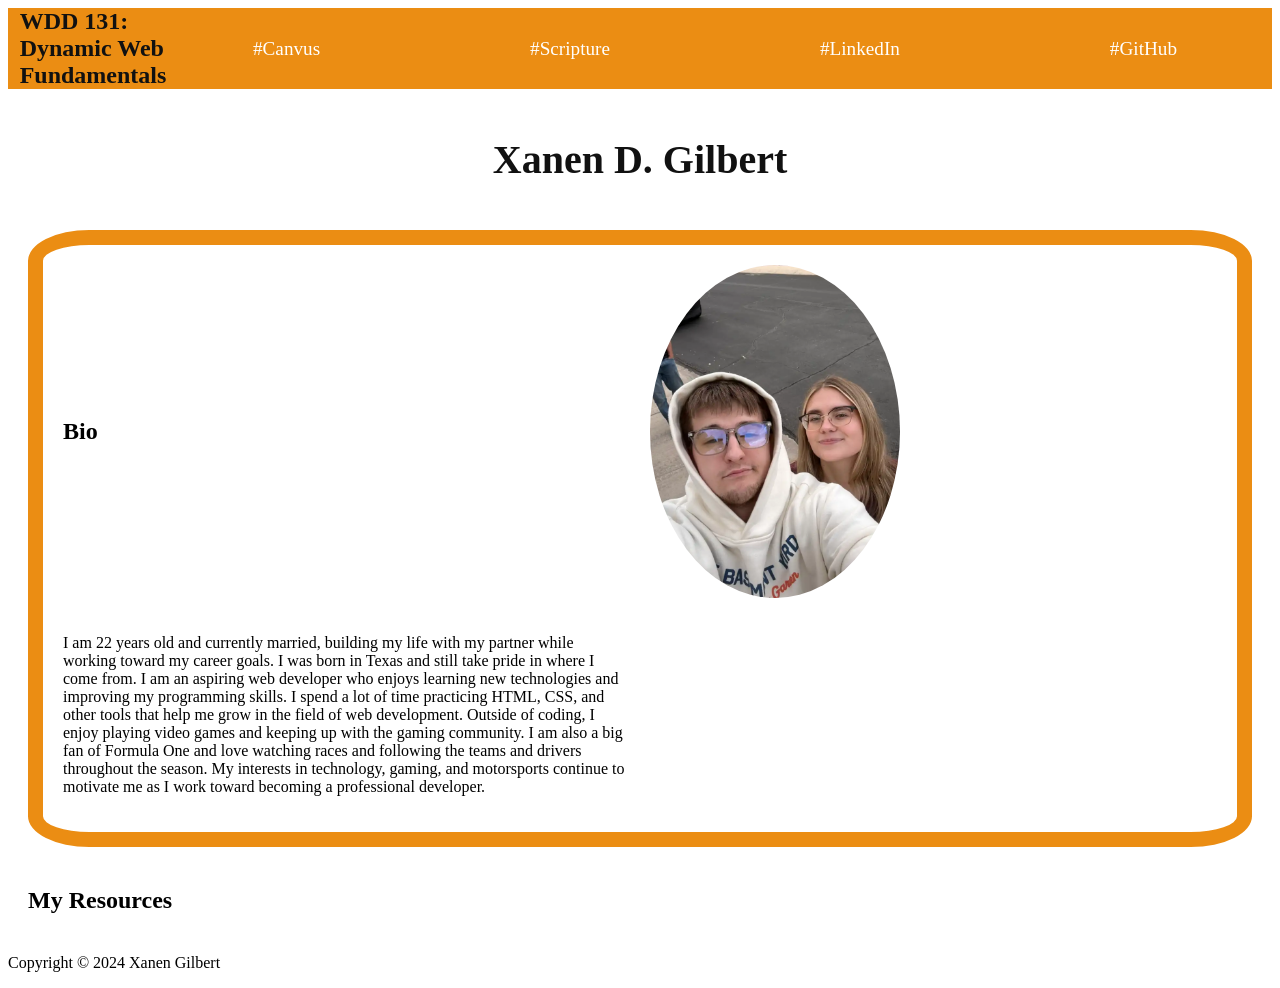
==== index.html @ 1e19e444 "CSS, updated" ====
<!DOCTYPE html>
<html lang="en">
<head>
    <meta charset="UTF-8">
    <meta name="viewport" content="width=device-width, initial-scale=1.0">
    <title>WDD,131,Dynamic Web Fundamentals Xanen Gilbert</title>
    <link rel="stylesheet" type="text/css" href="styles/base.css">
    <meta name="description" content="This is a course about dynamic web fundamentals, and a insight to Xanen Gilbert a inspiring Web Developer.">
    <meta name="author" content="Xanen Gilbert">
</head>
<body>
    <header>
        <span id="course-title">WDD 131: Dynamic Web Fundamentals</span>
        <nav>
            <ul class="menu">
                <li class="menu-1">
                    <a href="https://byupw.instructure.com/">#Canvus</a>
                </li>
                <li class="menu-2">
                    <a href="https://www.churchofjesuschrist.org/study/scriptures/bofm/1-ne/3?lang=eng&id=p7#p7">#Scripture</a>
                </li>
                <li class="menu-3">
                    <a href="https://www.linkedin.com/in/xanen-gilbert-a3b019311">#LinkedIn</a>
                </li>
                <li class="menu-4">
                    <a href="https://github.com/xanamal">#GitHub</a>
                </li>
            </ul>
        </nav>
    </header>
    <div>
    <main>
        <h1>Xanen D. Gilbert</h1>
        <section class="card-aboutme">

            <h2>Bio</h2>
            <img class="profile-pic" src="images/me_and_juli.webp" alt="pic of me and juli">
            <p>I am 22 years old and currently married, building my life with my partner while working toward my career goals. I was born in Texas and still take pride in where I come from. I am an aspiring web developer who enjoys learning new technologies and improving my programming skills. I spend a lot of time practicing HTML, CSS, and other tools that help me grow in the field of web development. Outside of coding, I enjoy playing video games and keeping up with the gaming community. I am also a big fan of Formula One and love watching races and following the teams and drivers throughout the season. My interests in technology, gaming, and motorsports continue to motivate me as I work toward becoming a professional developer.</p>
            
        </section>
        <section class="card-my-things">
            <h2>My Resources</h2>

        </section>
    </main>
    
    </div>
    <footer>
        <p>Copyright &copy; 2024 Xanen Gilbert</p>
    </footer>

</body>
</html>
---- styles/base.css ----
:root {
    --primary-color: #ffffff;
    --secondary-color: #eb8d13;
    --tertiary-color: #111111;
    --font-family: 'Times New Roman', sans-serif;
    --font-size: 16px;
    --line-height: 1.5;
}

header {
    display: grid;
    grid-template-columns: 150px auto;
    grid-row: auto;
    align-items: center;
    margin: auto;
    background-color: var(--secondary-color);
    color: var(--tertiary-color);
   
}
span {
    font-size: 1.5em;
    font-weight: bold;
    padding-left: 20px;
    display: grid;
    justify-content: center;
}

.menu a {
    color: var(--primary-color);
    text-decoration: none;
    font-size: 1.2em;
    padding: 10px 15px;
    transition: background-color 0.3s ease;

}


nav ul {
    list-style: none;
    display: flex;
    justify-content: space-around;
    gap: 20px;
    margin: 0;
    padding: 0;
}

.profile-pic {
    width: 250px;
    height: auto;
    border-radius: 98%;
    display: grid;
    justify-content: center;
}

.card-aboutme {
    display: grid;
    grid-template-columns: 1fr 1fr;
    align-items: center;
    gap: 20px;
    border: #eb8d13 solid 15px;
    border-radius: 5%;
    padding: 20px;
}

main {
    display: grid;
    gap: 20px;
    margin: 20px;
}

h1 {
    font-size: 2.5em;
    color: var(--tertiary-color);
    text-align: center;
}
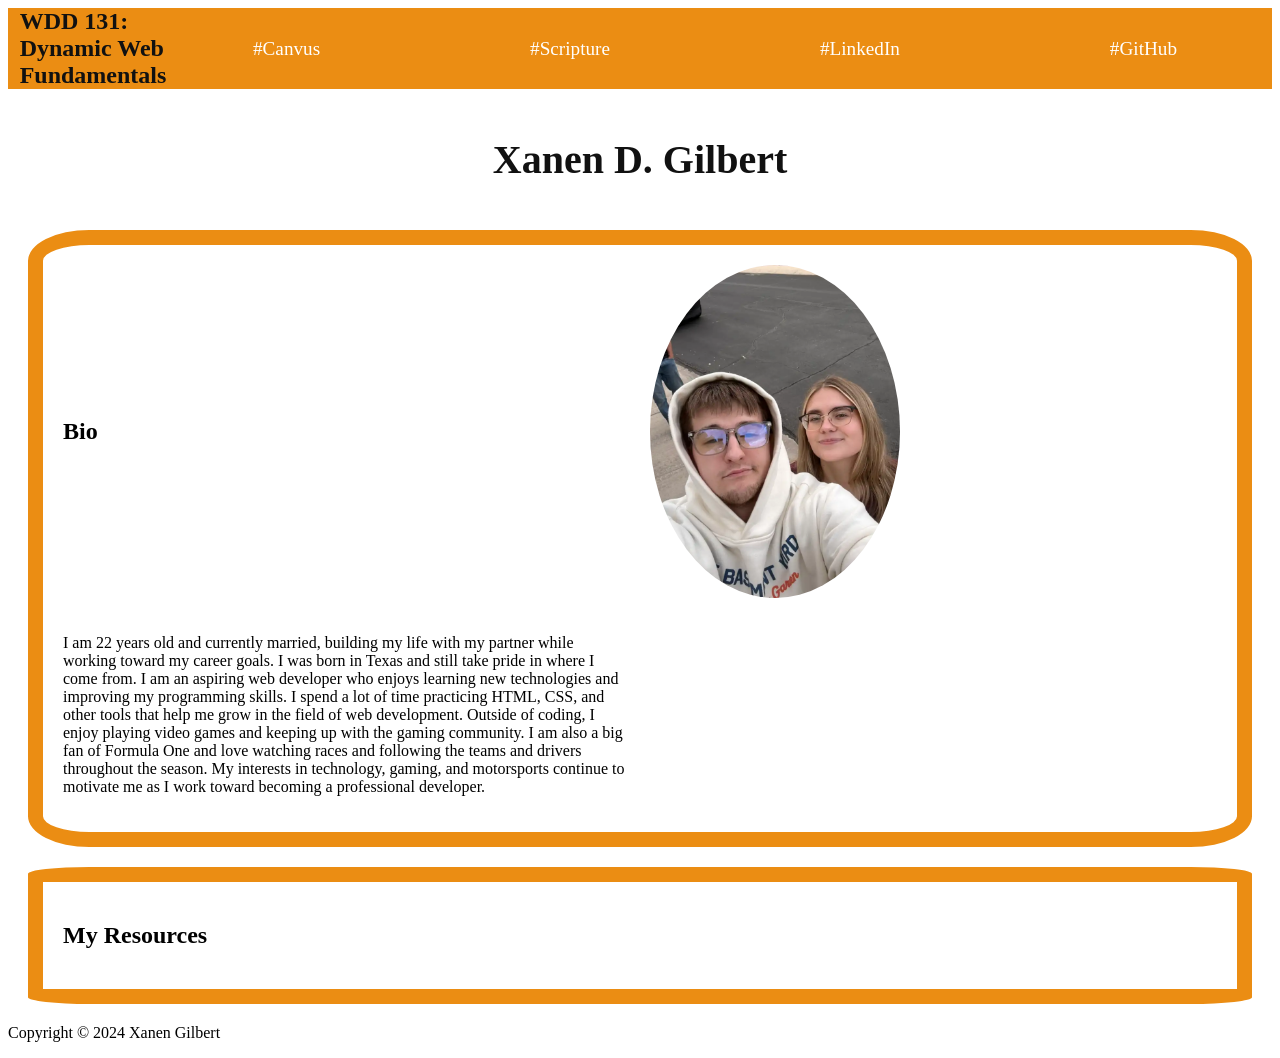
==== commit 46e4fcf0: "changed section elements to have same class" ====
--- a/index.html
+++ b/index.html
@@ -31,14 +31,15 @@
     <div>
     <main>
         <h1>Xanen D. Gilbert</h1>
-        <section class="card-aboutme">
+        <section class="card">
 
             <h2>Bio</h2>
             <img class="profile-pic" src="images/me_and_juli.webp" alt="pic of me and juli">
             <p>I am 22 years old and currently married, building my life with my partner while working toward my career goals. I was born in Texas and still take pride in where I come from. I am an aspiring web developer who enjoys learning new technologies and improving my programming skills. I spend a lot of time practicing HTML, CSS, and other tools that help me grow in the field of web development. Outside of coding, I enjoy playing video games and keeping up with the gaming community. I am also a big fan of Formula One and love watching races and following the teams and drivers throughout the season. My interests in technology, gaming, and motorsports continue to motivate me as I work toward becoming a professional developer.</p>
             
         </section>
-        <section class="card-my-things">
+        
+        <section class="card">
             <h2>My Resources</h2>
 
         </section>
--- a/styles/base.css
+++ b/styles/base.css
@@ -53,7 +53,7 @@
     justify-content: center;
 }
 
-.card-aboutme {
+.card {
     display: grid;
     grid-template-columns: 1fr 1fr;
     align-items: center;
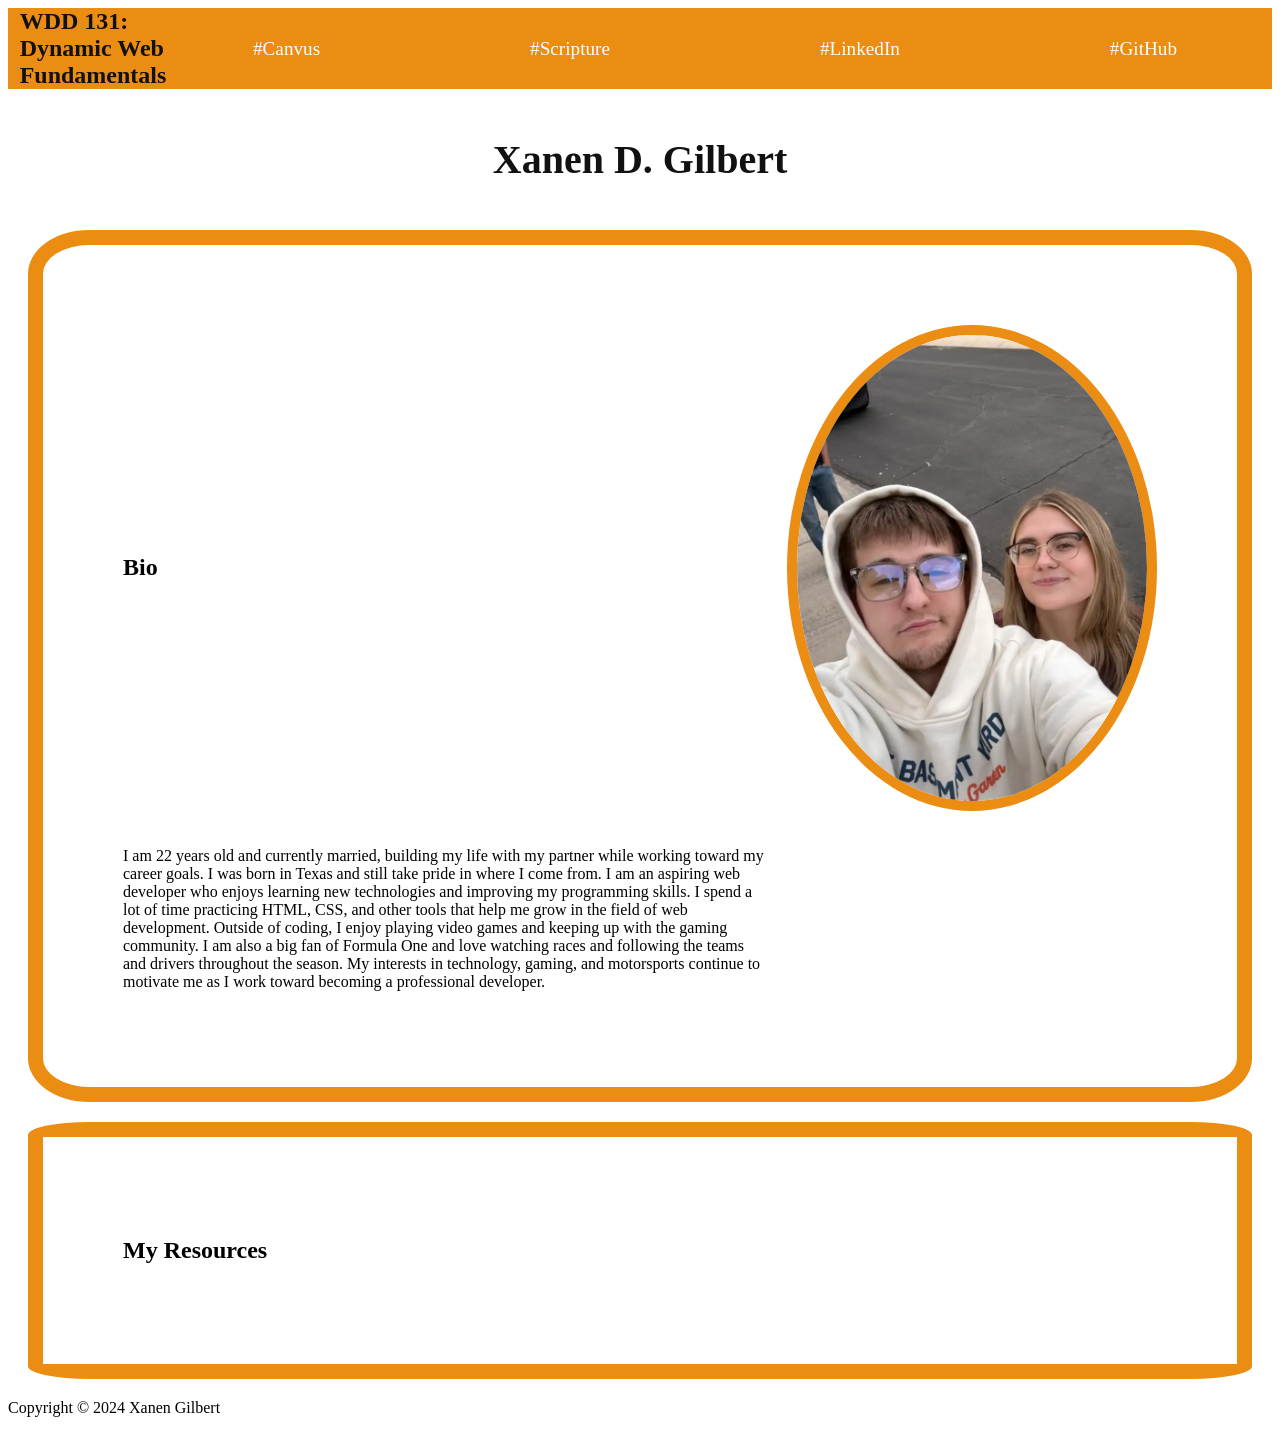
==== commit 2dfd627e: "fixed image, anded border to image," ====
--- a/index.html
+++ b/index.html
@@ -31,15 +31,15 @@
     <div>
     <main>
         <h1>Xanen D. Gilbert</h1>
-        <section class="card">
+        <section class="card bio">
 
             <h2>Bio</h2>
             <img class="profile-pic" src="images/me_and_juli.webp" alt="pic of me and juli">
             <p>I am 22 years old and currently married, building my life with my partner while working toward my career goals. I was born in Texas and still take pride in where I come from. I am an aspiring web developer who enjoys learning new technologies and improving my programming skills. I spend a lot of time practicing HTML, CSS, and other tools that help me grow in the field of web development. Outside of coding, I enjoy playing video games and keeping up with the gaming community. I am also a big fan of Formula One and love watching races and following the teams and drivers throughout the season. My interests in technology, gaming, and motorsports continue to motivate me as I work toward becoming a professional developer.</p>
             
         </section>
-        
-        <section class="card">
+
+        <section class="card resources">
             <h2>My Resources</h2>
 
         </section>
--- a/styles/base.css
+++ b/styles/base.css
@@ -46,21 +46,24 @@
 }
 
 .profile-pic {
-    width: 250px;
+    width: 350px;
     height: auto;
-    border-radius: 98%;
+    border-radius: 99%;
     display: grid;
     justify-content: center;
+    border-color: var(--secondary-color);
+    border-width: 10px;
+    border-style: solid;
 }
 
 .card {
     display: grid;
-    grid-template-columns: 1fr 1fr;
+    grid-template-columns: 1fr auto;
     align-items: center;
     gap: 20px;
     border: #eb8d13 solid 15px;
     border-radius: 5%;
-    padding: 20px;
+    padding: 5rem 5rem 5rem 5rem;
 }
 
 main {
@@ -75,3 +78,5 @@
     text-align: center;
 }
 
+
+
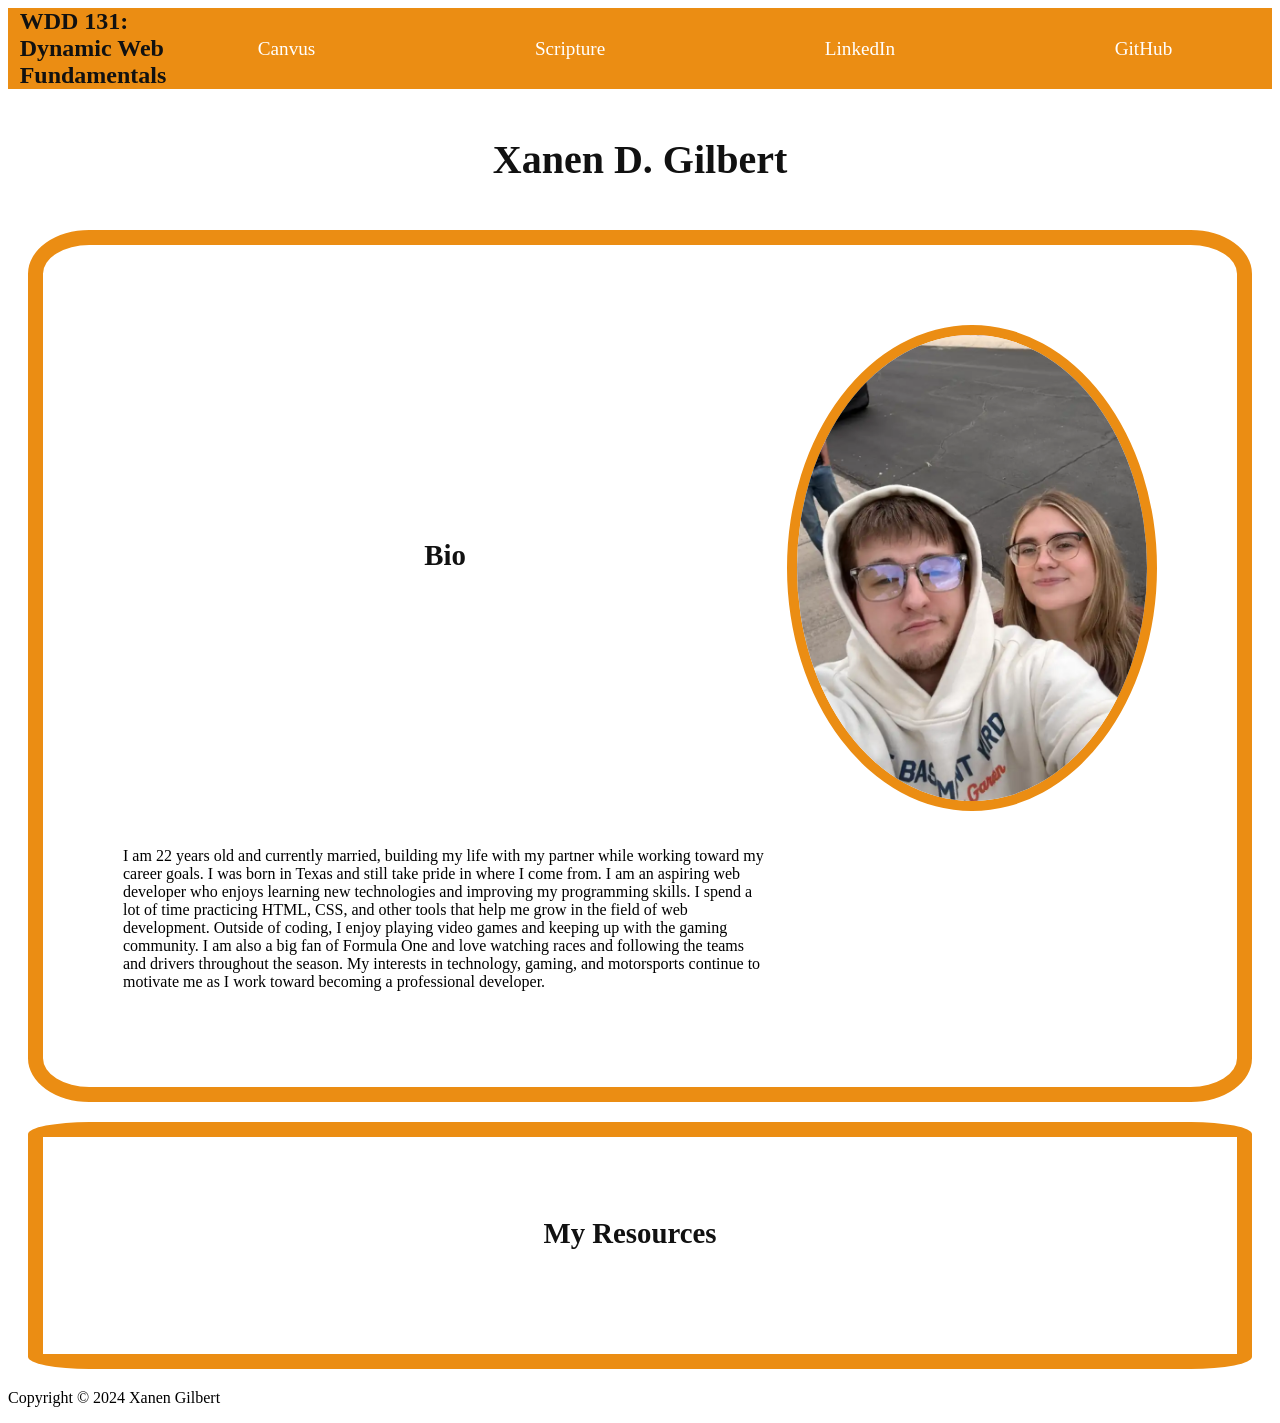
==== commit ac7761d3: "added hover, h2, need to find how I can make the h2 and p in the first section elements on the top o" ====
--- a/index.html
+++ b/index.html
@@ -14,16 +14,16 @@
         <nav>
             <ul class="menu">
                 <li class="menu-1">
-                    <a href="https://byupw.instructure.com/">#Canvus</a>
+                    <a href="https://byupw.instructure.com/">Canvus</a>
                 </li>
                 <li class="menu-2">
-                    <a href="https://www.churchofjesuschrist.org/study/scriptures/bofm/1-ne/3?lang=eng&id=p7#p7">#Scripture</a>
+                    <a href="https://www.churchofjesuschrist.org/study/scriptures/bofm/1-ne/3?lang=eng&id=p7#p7">Scripture</a>
                 </li>
                 <li class="menu-3">
-                    <a href="https://www.linkedin.com/in/xanen-gilbert-a3b019311">#LinkedIn</a>
+                    <a href="https://www.linkedin.com/in/xanen-gilbert-a3b019311">LinkedIn</a>
                 </li>
                 <li class="menu-4">
-                    <a href="https://github.com/xanamal">#GitHub</a>
+                    <a href="https://github.com/xanamal">GitHub</a>
                 </li>
             </ul>
         </nav>
@@ -35,7 +35,7 @@
 
             <h2>Bio</h2>
             <img class="profile-pic" src="images/me_and_juli.webp" alt="pic of me and juli">
-            <p>I am 22 years old and currently married, building my life with my partner while working toward my career goals. I was born in Texas and still take pride in where I come from. I am an aspiring web developer who enjoys learning new technologies and improving my programming skills. I spend a lot of time practicing HTML, CSS, and other tools that help me grow in the field of web development. Outside of coding, I enjoy playing video games and keeping up with the gaming community. I am also a big fan of Formula One and love watching races and following the teams and drivers throughout the season. My interests in technology, gaming, and motorsports continue to motivate me as I work toward becoming a professional developer.</p>
+            <p class="textone">I am 22 years old and currently married, building my life with my partner while working toward my career goals. I was born in Texas and still take pride in where I come from. I am an aspiring web developer who enjoys learning new technologies and improving my programming skills. I spend a lot of time practicing HTML, CSS, and other tools that help me grow in the field of web development. Outside of coding, I enjoy playing video games and keeping up with the gaming community. I am also a big fan of Formula One and love watching races and following the teams and drivers throughout the season. My interests in technology, gaming, and motorsports continue to motivate me as I work toward becoming a professional developer.</p>
             
         </section>
 
--- a/styles/base.css
+++ b/styles/base.css
@@ -6,6 +6,7 @@
     --font-family: 'Times New Roman', sans-serif;
     --font-size: 16px;
     --line-height: 1.5;
+    --color1: #0728e1;
 }
 
 header {
@@ -35,6 +36,11 @@
 
 }
 
+.menu a:hover {
+    background-color: var(--color1);
+    color: var(--secondary-color);
+    border-radius: 5px;
+}
 
 nav ul {
     list-style: none;
@@ -78,5 +84,12 @@
     text-align: center;
 }
 
+h2 {
+    font-size: 1.8em;
+    color: var(--tertiary-color);
+    margin-top: 0;
+    text-align: center;
+}
 
 
+
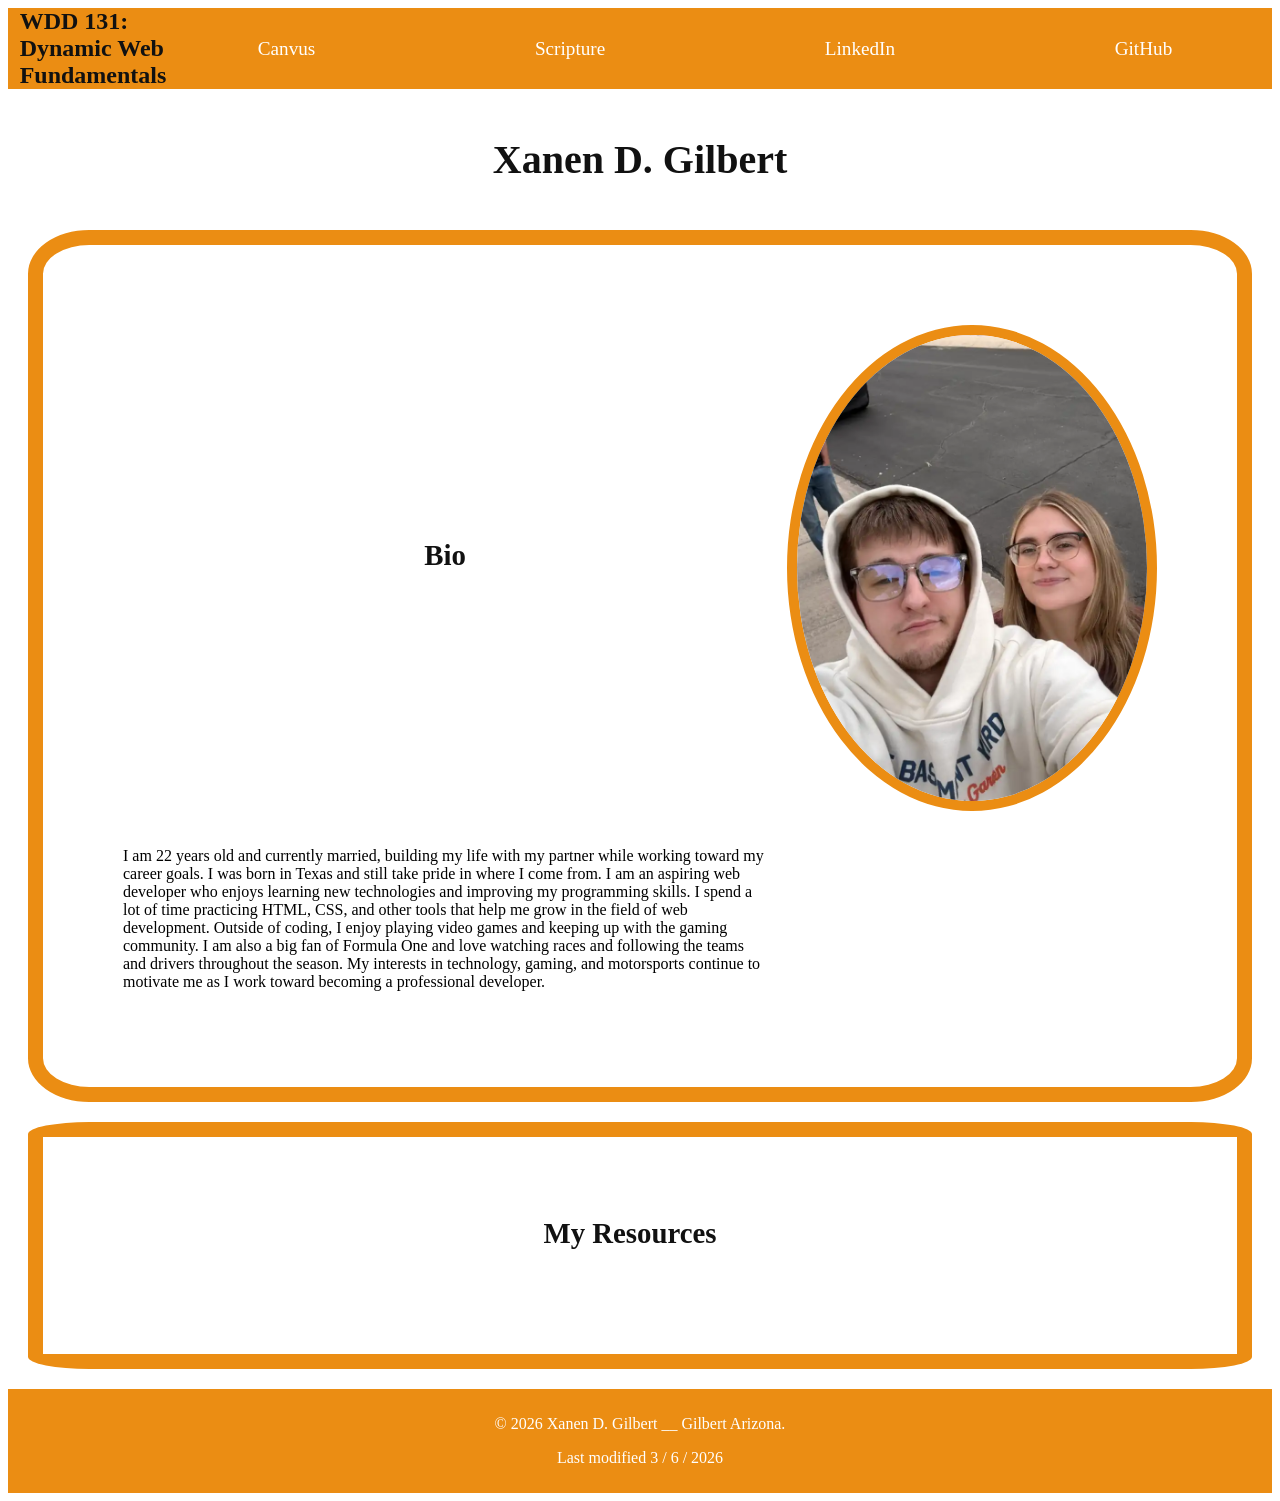
==== commit 0e2bf56a: "added footer, and fixed span elements on the header and footer" ====
--- a/index.html
+++ b/index.html
@@ -47,7 +47,12 @@
     
     </div>
     <footer>
-        <p>Copyright &copy; 2024 Xanen Gilbert</p>
+        <p>
+        <span id="copyright">©</span> 
+        <span id="year">2026</span>
+         Xanen D. Gilbert __ Gilbert Arizona.
+        </p>
+        <p id="modified">Last modified 3 / 6 / 2026</p>
     </footer>
 
 </body>
--- a/styles/base.css
+++ b/styles/base.css
@@ -19,7 +19,7 @@
     color: var(--tertiary-color);
    
 }
-span {
+header span {
     font-size: 1.5em;
     font-weight: bold;
     padding-left: 20px;
@@ -91,5 +91,12 @@
     text-align: center;
 }
 
+footer {
+    background-color: var(--secondary-color);
+    color: var(--primary-color);
+    text-align: center;
+    padding: 10px 0;
+    margin-top: 20px;
+}
 
 
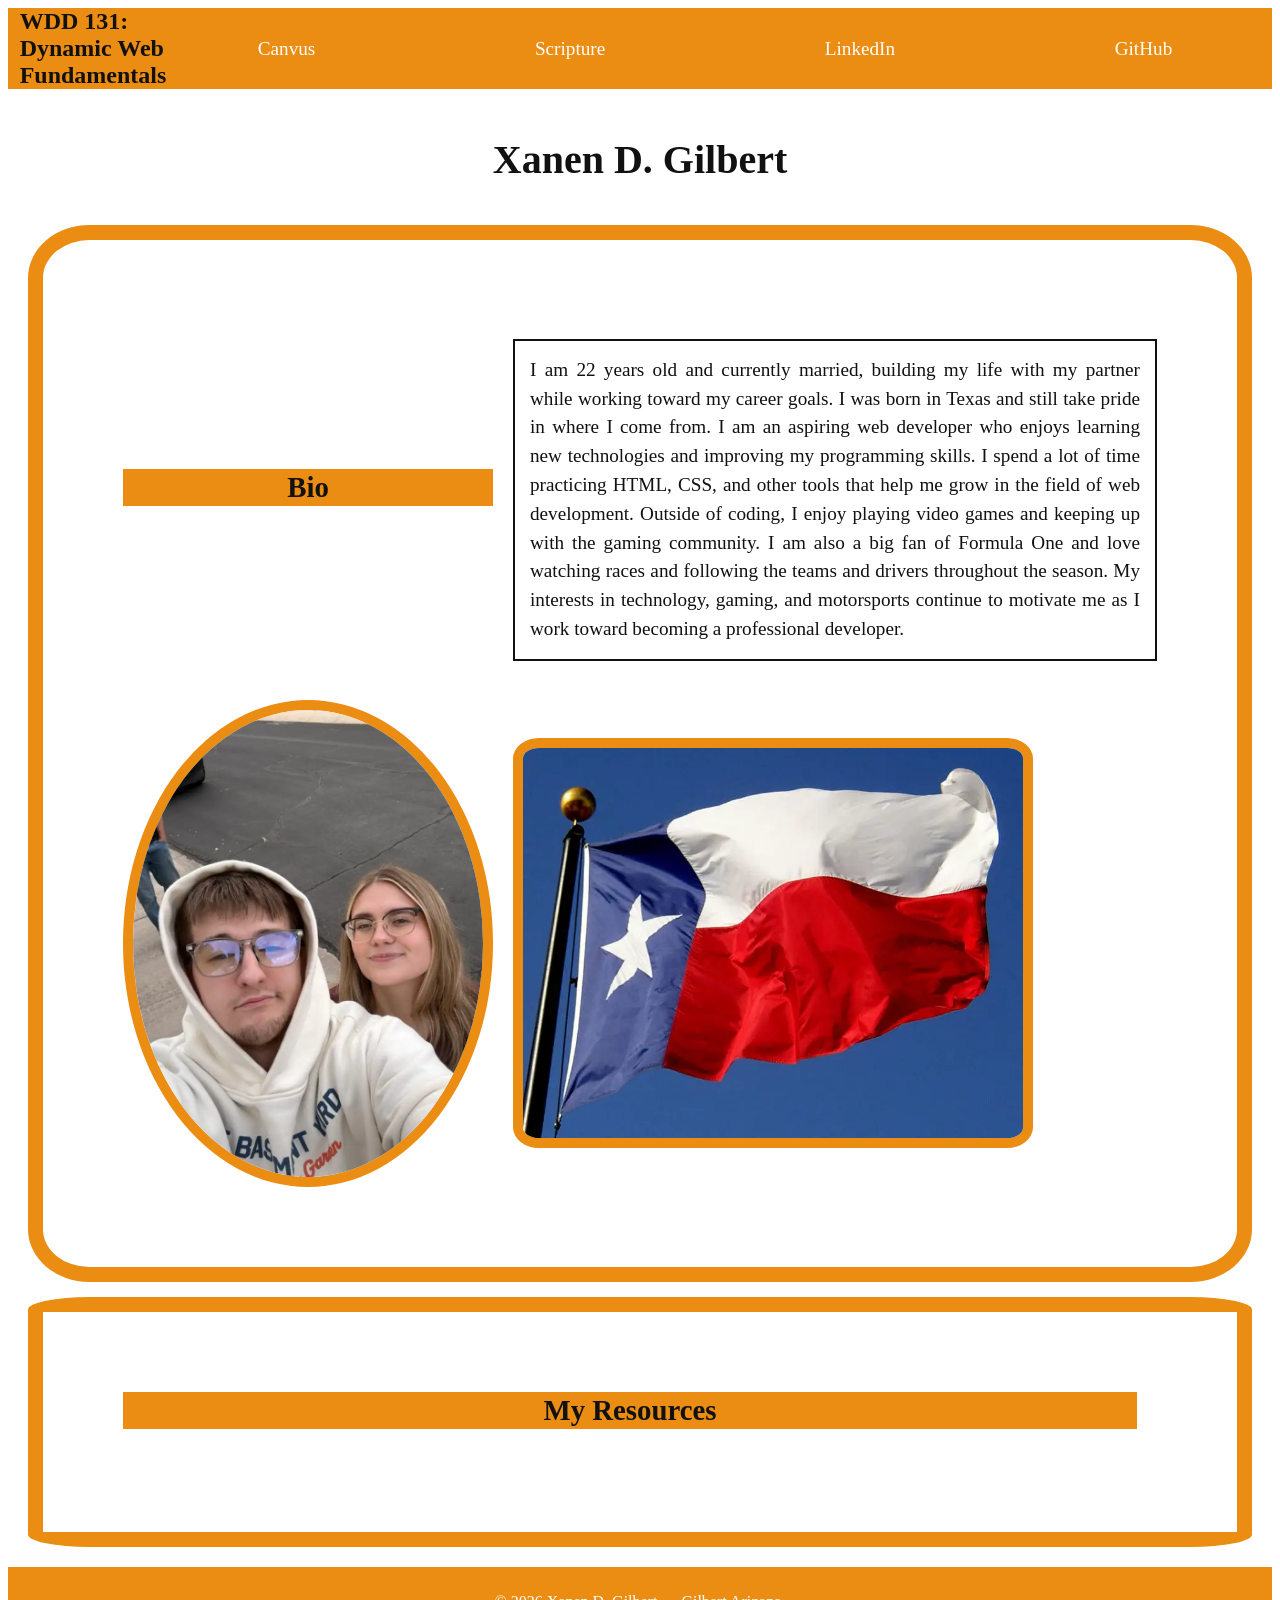
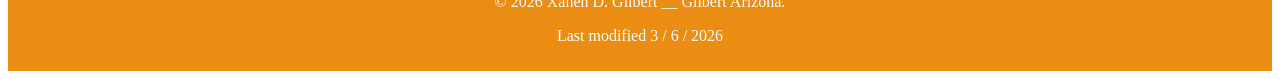
==== commit 6362e179: "added another image, fixed h2 to look better." ====
--- a/index.html
+++ b/index.html
@@ -33,10 +33,12 @@
         <h1>Xanen D. Gilbert</h1>
         <section class="card bio">
 
+            
+            
             <h2>Bio</h2>
+            <p class="textone">I am 22 years old and currently married, building my life with my partner while working toward my career goals. I was born in Texas and still take pride in where I come from. I am an aspiring web developer who enjoys learning new technologies and improving my programming skills. I spend a lot of time practicing HTML, CSS, and other tools that help me grow in the field of web development. Outside of coding, I enjoy playing video games and keeping up with the gaming community. I am also a big fan of Formula One and love watching races and following the teams and drivers throughout the season. My interests in technology, gaming, and motorsports continue to motivate me as I work toward becoming a professional developer.</p>
             <img class="profile-pic" src="images/me_and_juli.webp" alt="pic of me and juli">
-            <p class="textone">I am 22 years old and currently married, building my life with my partner while working toward my career goals. I was born in Texas and still take pride in where I come from. I am an aspiring web developer who enjoys learning new technologies and improving my programming skills. I spend a lot of time practicing HTML, CSS, and other tools that help me grow in the field of web development. Outside of coding, I enjoy playing video games and keeping up with the gaming community. I am also a big fan of Formula One and love watching races and following the teams and drivers throughout the season. My interests in technology, gaming, and motorsports continue to motivate me as I work toward becoming a professional developer.</p>
-            
+            <img class="texas-flag" src="images/texas_flag.webp" alt="Texas Flag">
         </section>
 
         <section class="card resources">
--- a/styles/base.css
+++ b/styles/base.css
@@ -62,6 +62,18 @@
     border-style: solid;
 }
 
+.texas-flag {
+    width: 500px;
+    height: auto;
+    border-radius: 5%;
+    display: grid;
+    justify-content: end;
+    border-color: var(--secondary-color);
+    border-width: 10px;
+    border-style: solid;
+
+}
+
 .card {
     display: grid;
     grid-template-columns: 1fr auto;
@@ -74,8 +86,20 @@
 
 main {
     display: grid;
-    gap: 20px;
+    grid-template-columns: 1fr;
+    grid-template-rows: auto;
+    gap: 15px;
     margin: 20px;
+}
+
+.textone {
+    font-size: 1.2em;
+    color: var(--tertiary-color);
+    line-height: var(--line-height);
+    font-family: var(--font-family);
+    text-align: justify;
+    border: #111111 solid 2px;
+    padding: 15px;
 }
 
 h1 {
@@ -89,6 +113,8 @@
     color: var(--tertiary-color);
     margin-top: 0;
     text-align: center;
+    border: #eb8d13 solid 2px;
+    background-color: var(--secondary-color);
 }
 
 footer {
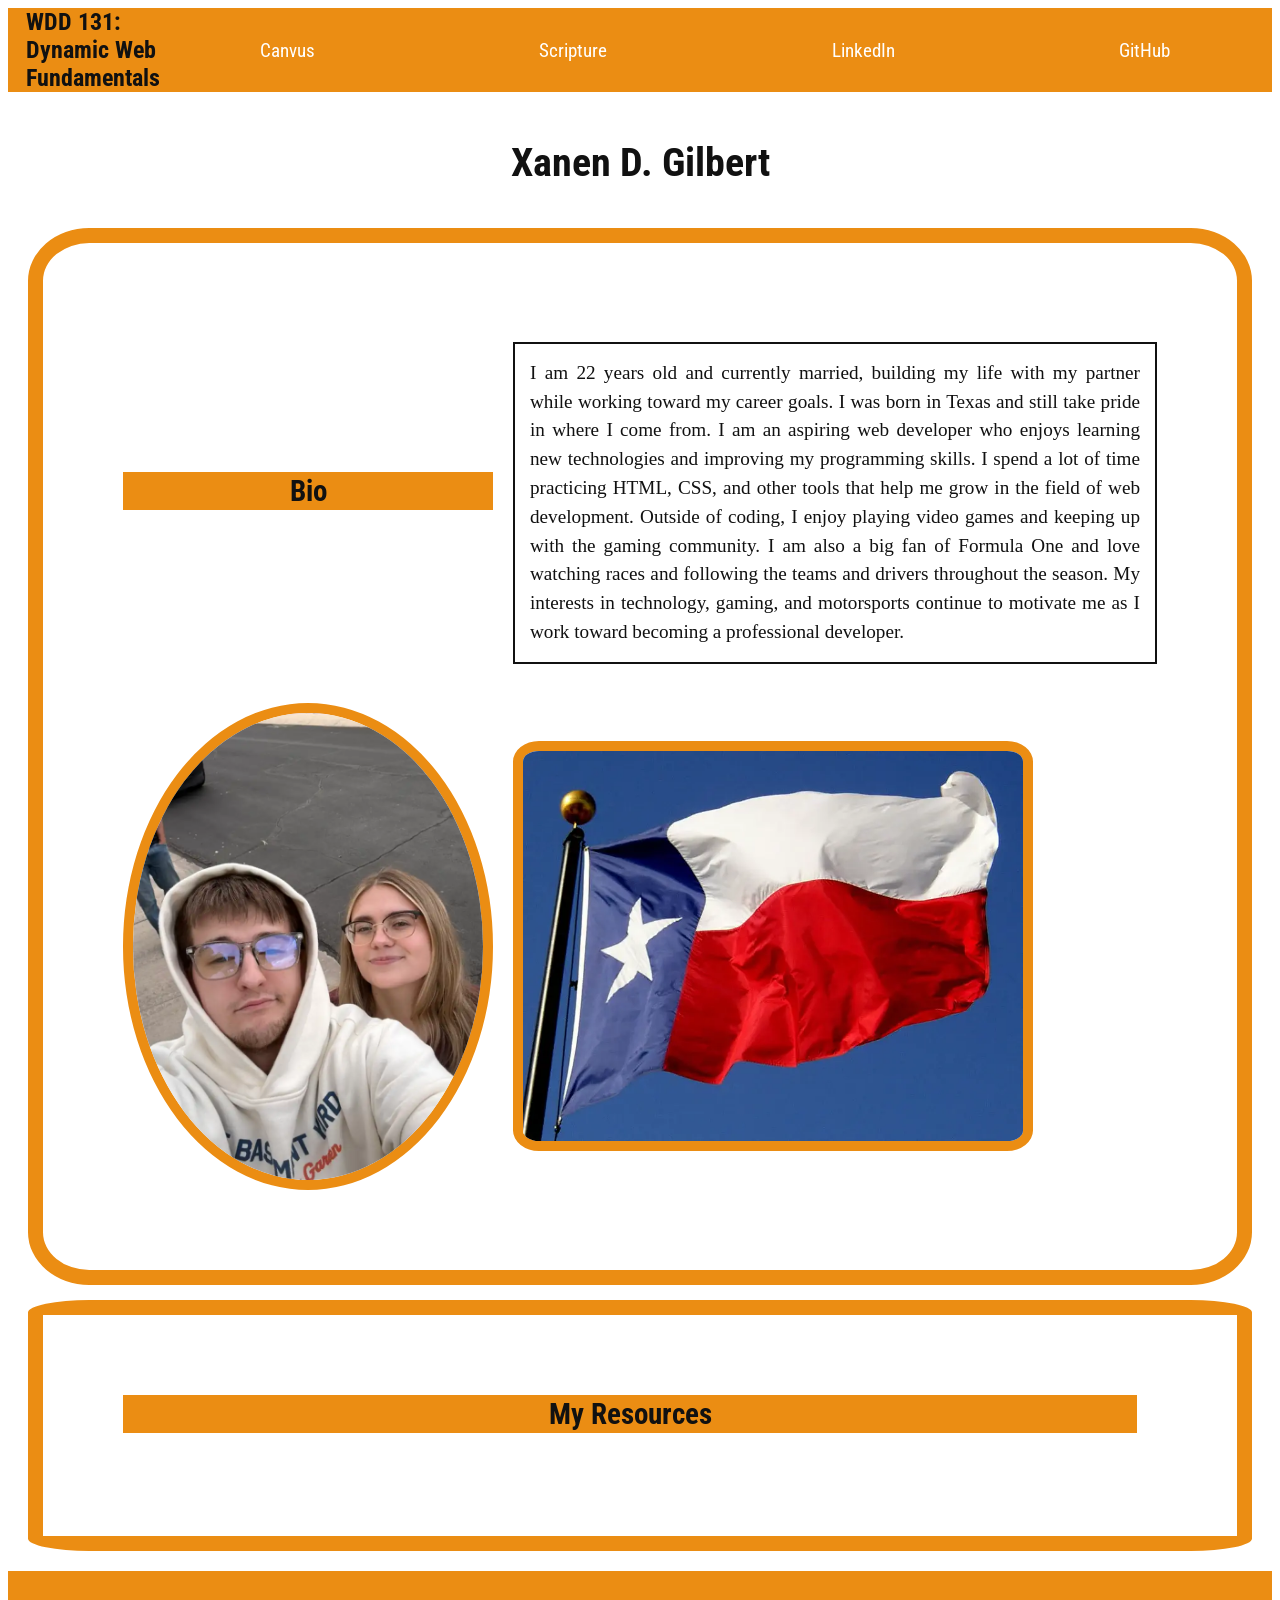
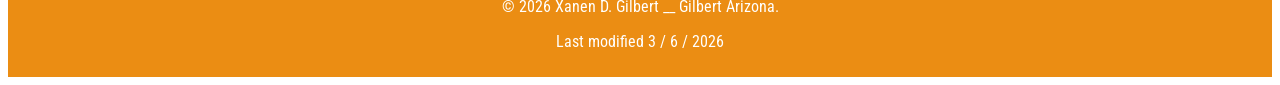
==== commit a9a3084e: "added js script, and google api fonts" ====
--- a/index.html
+++ b/index.html
@@ -7,6 +7,10 @@
     <link rel="stylesheet" type="text/css" href="styles/base.css">
     <meta name="description" content="This is a course about dynamic web fundamentals, and a insight to Xanen Gilbert a inspiring Web Developer.">
     <meta name="author" content="Xanen Gilbert">
+    <link rel="preconnect" href="https://fonts.googleapis.com">
+    <link rel="preconnect" href="https://fonts.gstatic.com" crossorigin>
+    <link href="https://fonts.googleapis.com/css2?family=Roboto+Condensed:ital,wght@0,100..900;1,100..900&display=swap" rel="stylesheet">
+    <script src="scripts/getdates.js"></script>
 </head>
 <body>
     <header>
--- a/styles/base.css
+++ b/styles/base.css
@@ -7,6 +7,7 @@
     --font-size: 16px;
     --line-height: 1.5;
     --color1: #0728e1;
+    font-family: "Roboto Condensed", sans-serif;
 }
 
 header {
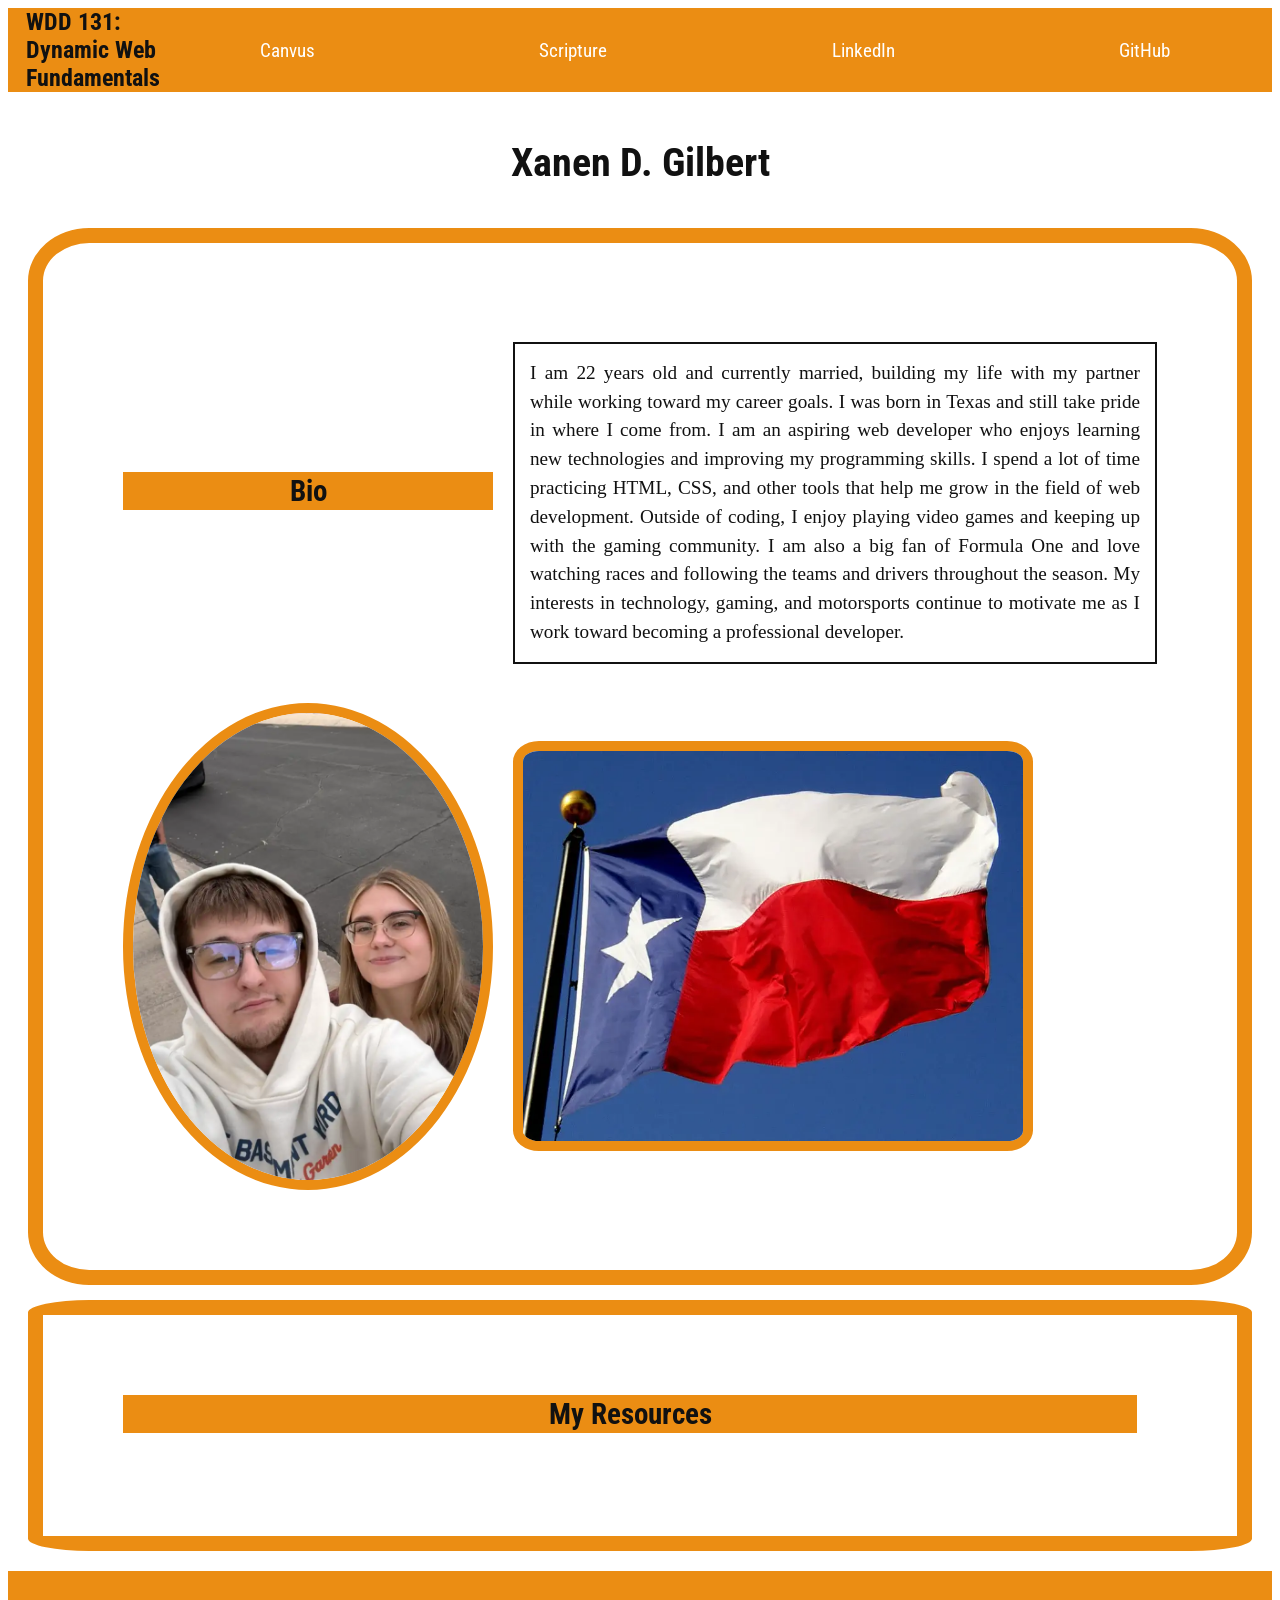
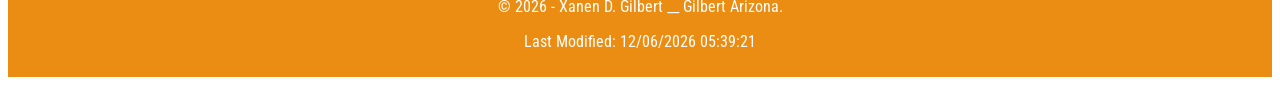
==== commit 0b474d64: "added defer in script atribute" ====
--- a/index.html
+++ b/index.html
@@ -10,7 +10,7 @@
     <link rel="preconnect" href="https://fonts.googleapis.com">
     <link rel="preconnect" href="https://fonts.gstatic.com" crossorigin>
     <link href="https://fonts.googleapis.com/css2?family=Roboto+Condensed:ital,wght@0,100..900;1,100..900&display=swap" rel="stylesheet">
-    <script src="scripts/getdates.js"></script>
+    <script src="scripts/getdates.js" defer></script>
 </head>
 <body>
     <header>
